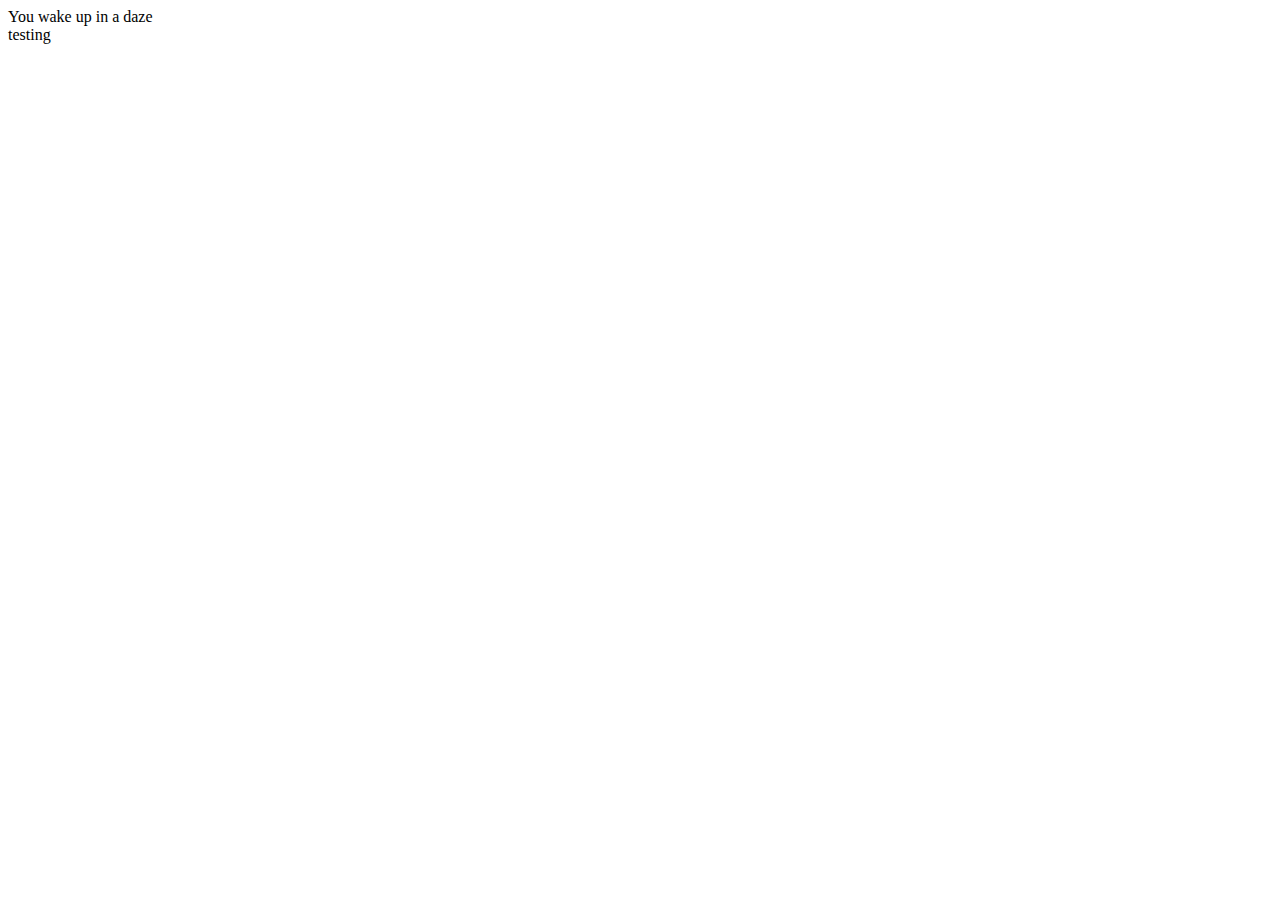
==== index.html @ 746ac324 "Removed window.onload and changed the way console.log works. Closes #1" ====
<!DOCTYPE html>
<html>
  <head>
    <title>TheCourier</title>

  </head>
  <body>
    <!-- Testing what it would look like to display text -->
    <div id="text">
    </div>
    <script src="courier.js"></script>
  </body>
</html>
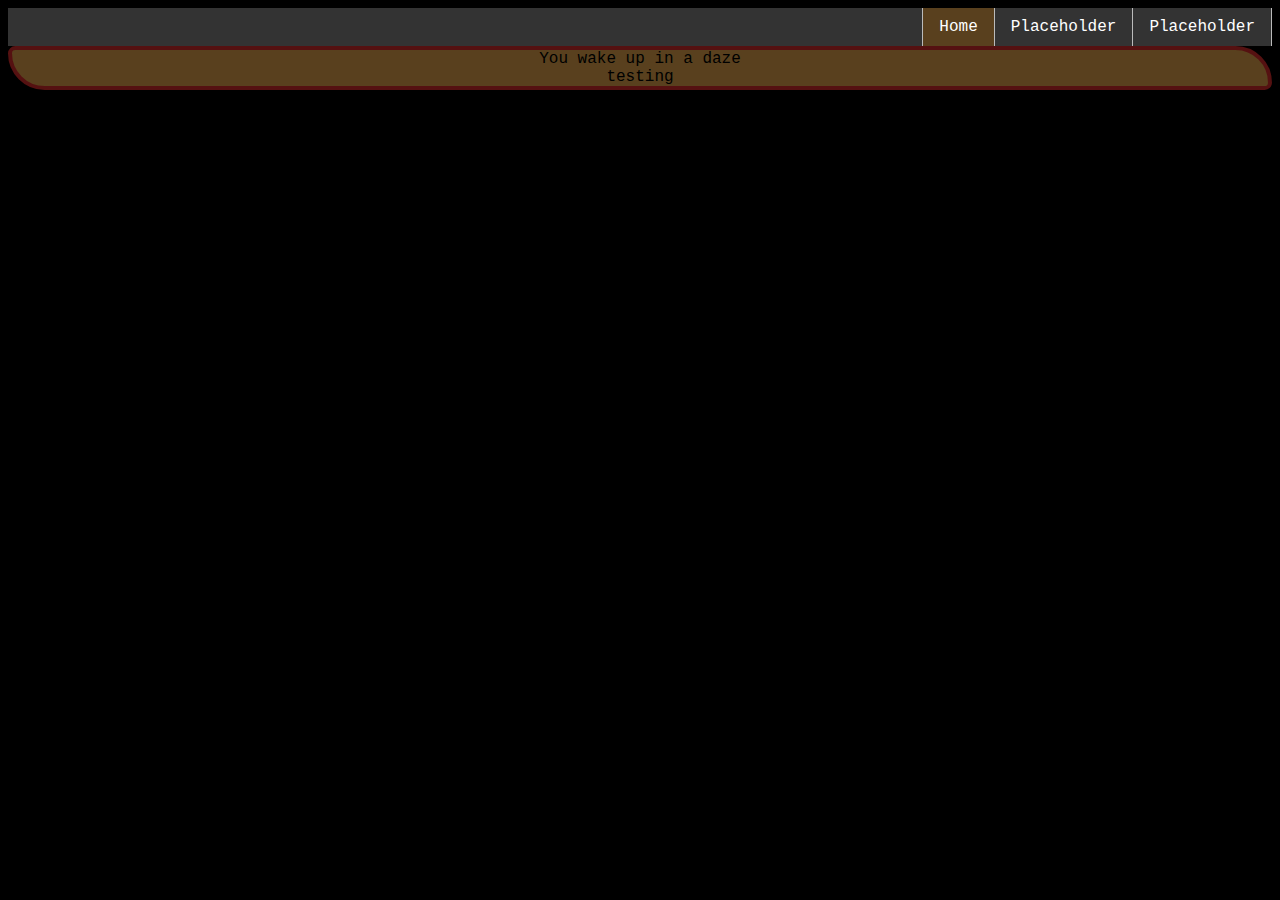
==== commit 625f6cfa: "Started working on front end. Experimenting with color schemes and the navbar. #2" ====
--- a/index.html
+++ b/index.html
@@ -2,9 +2,16 @@
 <html>
   <head>
     <title>TheCourier</title>
-
+    <link rel = "stylesheet" href= "courier.css" type = "text/css">
   </head>
   <body>
+    <div id="nav">
+      <ul>
+        <li><a href="yes">Placeholder</a></li>
+        <li><a href="no">Placeholder</a></li>
+        <li class="active"><a href="index.html">Home</a></li>
+      </ul>
+    </div>
     <!-- Testing what it would look like to display text -->
     <div id="text">
     </div>
--- a/courier.css
+++ b/courier.css
@@ -0,0 +1,44 @@
+body {
+  background-color: black;
+  font-family: courier ;
+}
+
+
+ul{
+  list-style-type: none;
+  margin: 0;
+  padding: 0;
+  overflow: hidden;
+  background-color: #333;
+}
+li{
+  display:inline;
+  float:right;
+  text-align: center;
+  padding: 10px 16px;
+
+  border-right: 1px solid #bbb;
+}
+li:last-child{
+  border-left: 1px solid #bbb;
+}
+li a{
+  display:block;
+  color:white;
+  text-decoration:none;
+}
+.active{
+  background-color:#59401e;
+}
+
+
+
+ #text {
+   background-color: #59401e;
+   border: 4px solid  #551111;
+   border-top-left-radius: 10px;
+   border-top-right-radius:50px;
+   border-bottom-left-radius: 50px;
+   border-bottom-right-radius: 10px;
+   text-align: center;
+ }
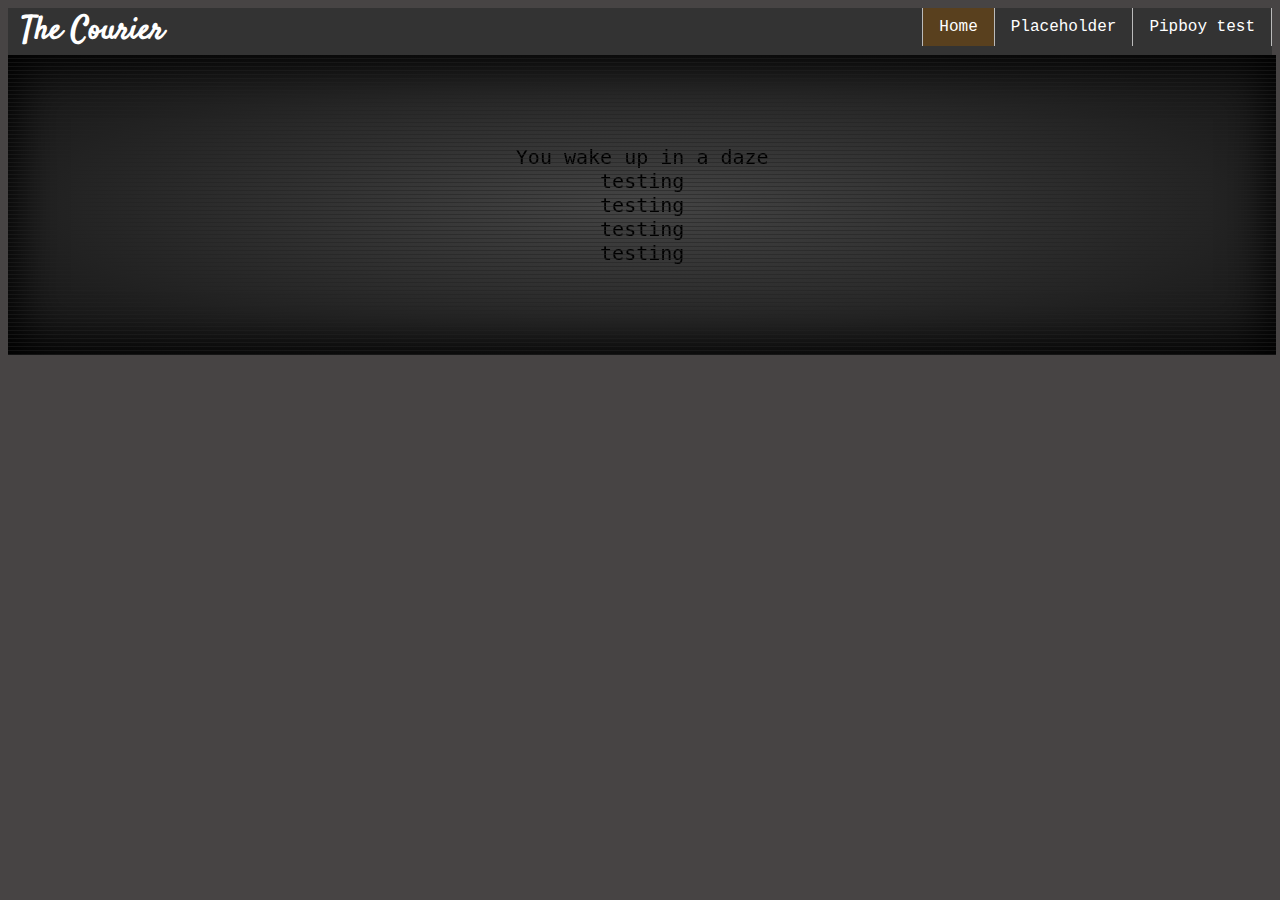
==== commit 18913fba: "Changed textfield" ====
--- a/index.html
+++ b/index.html
@@ -7,13 +7,14 @@
   <body>
     <div id="nav">
       <ul>
-        <li><a href="yes">Placeholder</a></li>
-        <li><a href="no">Placeholder</a></li>
+        <p id="title">The Courier</p>
+        <li><a href="test.html">Pipboy test</a></li>
+        <li><a href="">Placeholder</a></li>
         <li class="active"><a href="index.html">Home</a></li>
       </ul>
     </div>
     <!-- Testing what it would look like to display text -->
-    <div id="text">
+    <div id="screen">
     </div>
     <script src="courier.js"></script>
   </body>
--- a/courier.css
+++ b/courier.css
@@ -1,6 +1,12 @@
+@font-face {
+  font-family: Satisfy;
+  src: url(./fonts/Satisfy-Regular.ttf)
+}
+
 body {
-  background-color: black;
+  background-color: rgb(71, 68, 68);
   font-family: courier ;
+  overflow: hidden;
 }
 
 
@@ -32,13 +38,99 @@
 }
 
 
+#title {
+  font-family: Satisfy;
+  font-weight: bolder;
+  font-size: 200%;
+  color: white;
+  display: inline;
+  margin-left: 1%;
+}
+ 
 
- #text {
-   background-color: #59401e;
-   border: 4px solid  #551111;
-   border-top-left-radius: 10px;
-   border-top-right-radius:50px;
-   border-bottom-left-radius: 50px;
-   border-bottom-right-radius: 10px;
-   text-align: center;
- }
+ /*Styling for pip boy screen*/
+ #screen{
+  text-align: center;
+  position: fixed;
+  animation: colorPulse 5s infinite ease-in-out;
+  background-image: radial-gradient(#444, #111);
+  box-shadow:0 0 5vmin 1vmin #000 inset;
+  box-sizing: border-box;
+  font-family: 'Fira Mono', monospace;
+  font-size:20px;
+  padding:10vmin;
+  width: 99.1%;
+  overflow: hidden !important;
+  margin:0;
+}
+
+#screen:before {
+  animation: wave 10s infinite ease-in-out;
+  content: "";
+  height: 20vh;
+  left: 0;
+  opacity: .5s;
+  position: absolute;
+  right: 0;
+  z-index:1;
+  overflow: hidden !important;
+}
+
+#screen:after {
+  background-image: linear-gradient(transparent, transparent 3px, #222);
+  background-size: 4px 4px;
+  bottom:0;
+  content: "";
+  left:0;
+  pointer-events:none;
+  position:absolute;
+  right:0;
+  top: 0;
+  z-index:2;
+  overflow: hidden !important;
+}
+
+p:last-child::after{
+  animation: blink 1s infinite;
+  content: "_";
+}
+
+
+@keyframes colorPulse{
+  0%, 100%{
+      color: #0c0;
+  }
+  48%, 52%{
+      color:#090;
+  }
+  50%{
+      color: #060;
+  }
+}
+
+@keyframes wave{
+  0%{
+      box-shadow:0 -10vh 20vh #0c0;
+      top: -100vh;
+       overflow: hidden !important;
+  }
+  48%, 52% {
+      box-shadow:0 -10vh 20vh #090;
+      overflow: hidden !important;
+    }
+  50% {
+      box-shadow: 0 -10vh 20vh #060;
+      overflow: hidden !important;
+    }
+  100% {
+      box-shadow:0 -10vh 20vh #0c0;
+      top:200vh;
+      overflow: hidden !important;
+    }
+}
+
+@keyframes blink{
+  50% {
+      opacity:0;
+  }
+}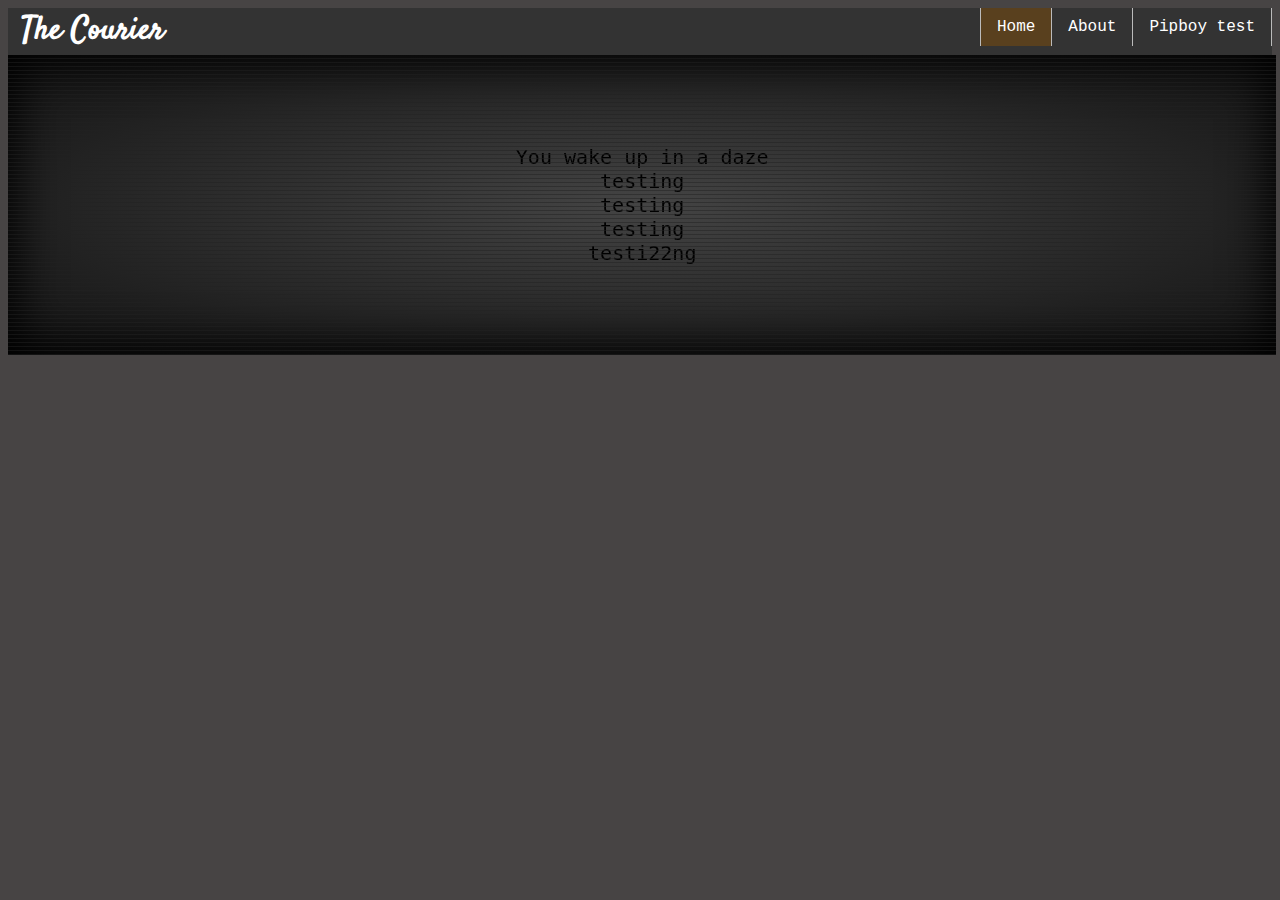
==== commit b91ca498: "added blank about us" ====
--- a/index.html
+++ b/index.html
@@ -9,13 +9,16 @@
       <ul>
         <p id="title">The Courier</p>
         <li><a href="test.html">Pipboy test</a></li>
-        <li><a href="">Placeholder</a></li>
+        <li><a href="about.html">About</a></li>
         <li class="active"><a href="index.html">Home</a></li>
       </ul>
     </div>
     <!-- Testing what it would look like to display text -->
     <div id="screen">
     </div>
+    <form>
+      <input type="text">
+    </form>
     <script src="courier.js"></script>
   </body>
 </html>
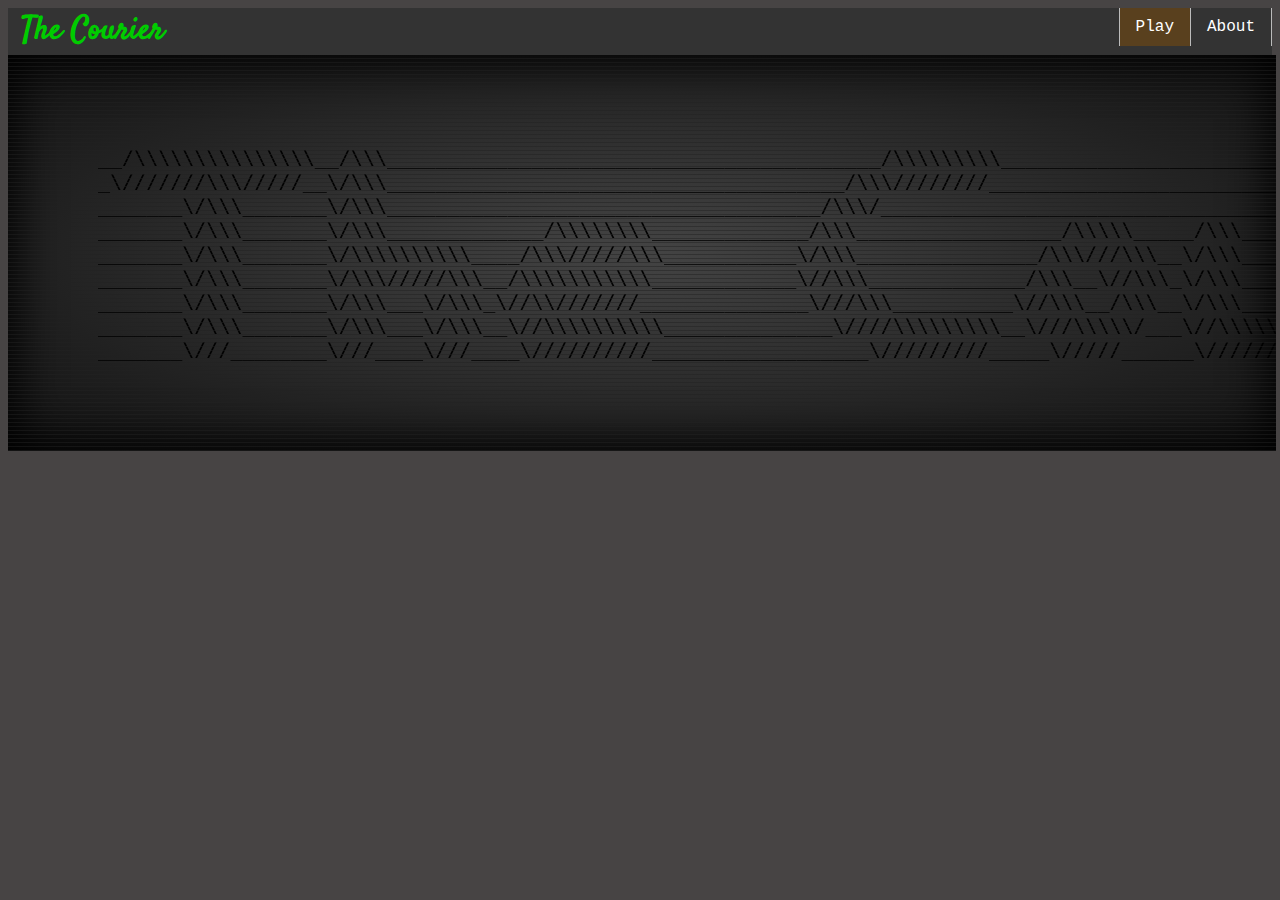
==== commit 9d63c328: "Updated placeholder text in main game screen" ====
--- a/index.html
+++ b/index.html
@@ -8,17 +8,22 @@
     <div id="nav">
       <ul>
         <p id="title">The Courier</p>
-        <li><a href="test.html">Pipboy test</a></li>
         <li><a href="about.html">About</a></li>
-        <li class="active"><a href="index.html">Home</a></li>
+        <li class="active"><a href="index.html">Play</a></li>
       </ul>
     </div>
     <!-- Testing what it would look like to display text -->
     <div id="screen">
+      <div id="decisionForm">
+        <form >
+         
+          <input type="text" id="decision" name="decision" onblur="getVal()">
+          
+        </form>
+      </div>
+     <!--<input type="button" onclick="startGame()" value="Start Game" id="startGame"> -->
     </div>
-    <form>
-      <input type="text">
-    </form>
+   
     <script src="courier.js"></script>
   </body>
 </html>
--- a/courier.css
+++ b/courier.css
@@ -42,11 +42,29 @@
   font-family: Satisfy;
   font-weight: bolder;
   font-size: 200%;
-  color: white;
+  color: #0c0;
   display: inline;
   margin-left: 1%;
 }
- 
+
+#decisionForm {
+  position: absolute;
+  bottom: 0%;
+  right: 46%;
+
+}
+
+#decision{
+  background: transparent;
+  border: none;
+  outline: none;
+  color: #0c0;
+}
+
+#startGame{
+  position: absolute;
+  bottom:0%;
+}
 
  /*Styling for pip boy screen*/
  #screen{
